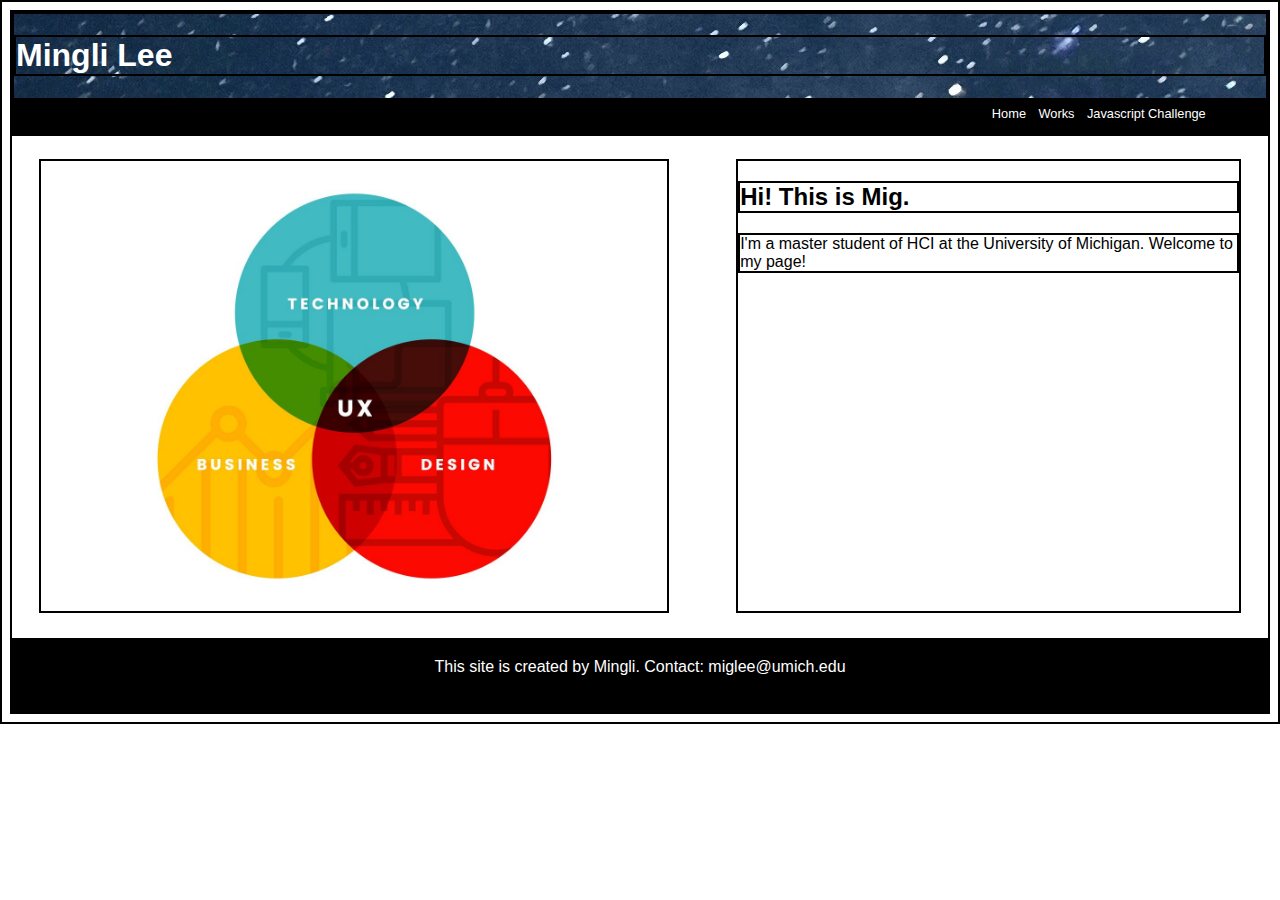
==== index.html @ 3df78585 "first commit" ====
<!DOCTYPE html>
<html lang="en">
<head>
<title>Mingli</title>
<link rel="stylesheet" href="style.css">
</head>
<body>

<header>
	<h1>Mingli Lee</h1>
</header>

<nav>
	<ul>
		<li><a href="index.html">Home</a></li>
		<li><a href="works.html">Works</a></li>
		<li><a href="js.html">Javascript Challenge</a></li>
		<li><a href="about.html"></a>About</li>
	</ul>
</nav>

<div class="container">
	<div class="img" id="index-img">
	</div>

	<div class="content" id="home-content">
		<h2>Hi! This is Mig.</h2>
		<p>I'm a master student of HCI at the University of Michigan. Welcome to my page!</p>
	</div>
</div>

<footer>
	<p>This site is created by Mingli. Contact: miglee@umich.edu</p>
</footer>

</body>
</html>
---- style.css ----
* {
	border: 2px solid black;
　　-moz-box-sizing: border-box;
　　-webkit-box-sizing: border-box;
　　box-sizing: border-box;
	font-family: Verdana, Arial, sans-serif;
}

/*header*/

header {
	background-image: url(calwaen-liew-343557-unsplash.jpg);
	background-position: center;
	color:#ffffff;
	clear: :both;
}

/*nav*/
nav {
	clear:both;
}
nav ul {
    list-style-type: none;
    margin: 0;
    padding: 0;
/*    overflow: hidden;*/
    background-color: #000000;
    height:1.5em;
    text-align:right;
}

nav li {
/*    float: right;*/
    display: inline;
}

nav li a {
    color: white;
    text-align: center;
    text-decoration: none;
    font-size: 80%;
}

nav li a:hover {
    color: #afafaf;
}

/*footer*/

footer {
	background-color: #000000;
	height: 70px;
	clear:both;
}

footer p{
	color: #ffffff;
	float: center;
	font-size: 16px;
	text-align: center;
}


/*content*/

.img {
	margin:2%;
	display:inline;
	width: 50%;
	height: 50vh;
	float: left;
	background-size: contain;
	background-repeat: no-repeat;
	background-position: center;
}

.content {
	padding: :2%;
	margin:2%;
	height: 50vh;
	display:inline;
	width: 40%;
	float: right;
}

.content a {
	color:	#00BFFF;
}


#index-img {
	background-image: url(indeximage.jpg);

}

#works-img1 {
	background-image: url(find.jpg);


}

#works-img2 {
	background-image: url(gift.jpg);


}

#js-img1 {
	background-image: url(js.jpg);

}

#about-img1 {
	background-image: url(profile.jpg);

}
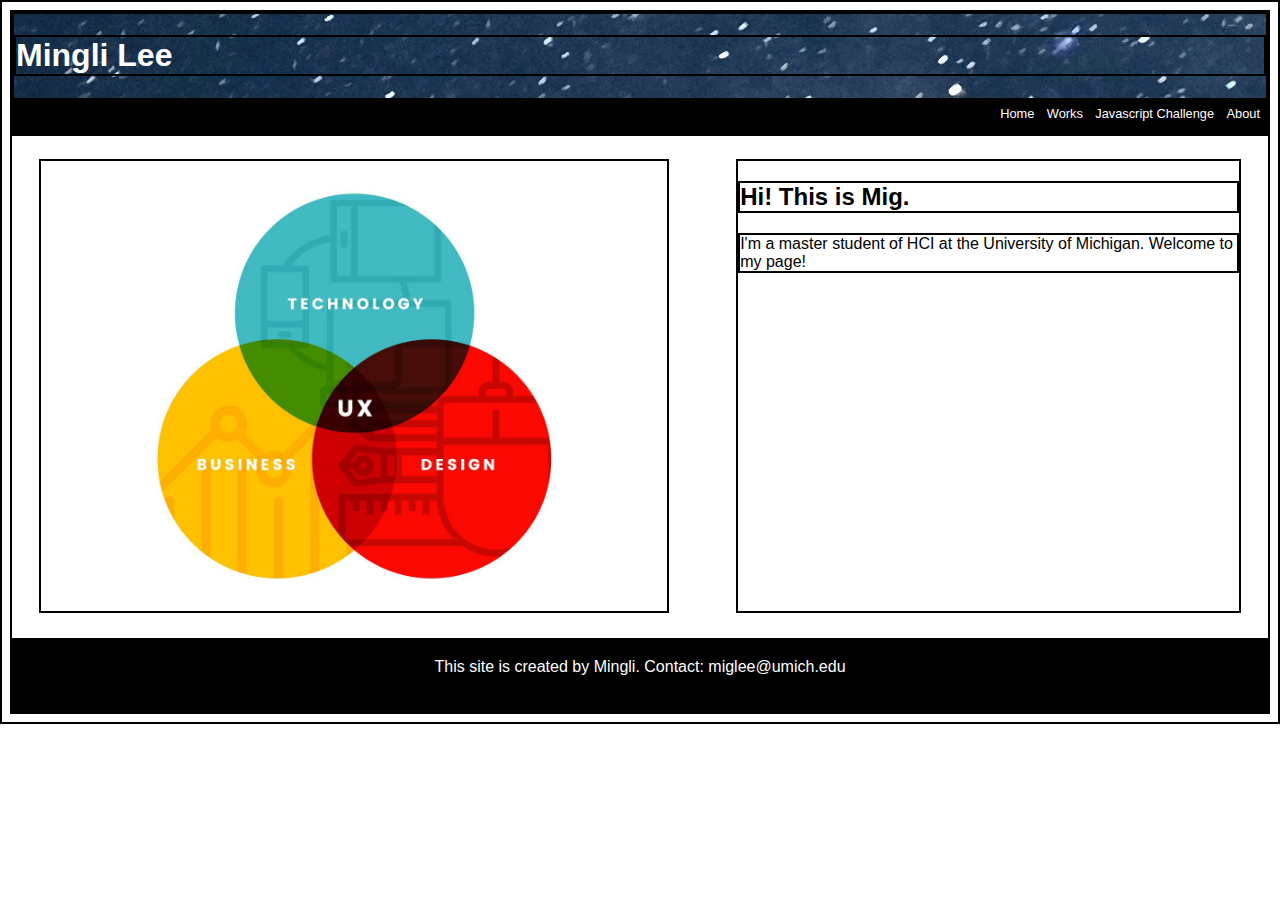
==== commit daeb1215: "fix" ====
--- a/index.html
+++ b/index.html
@@ -15,7 +15,7 @@
 		<li><a href="index.html">Home</a></li>
 		<li><a href="works.html">Works</a></li>
 		<li><a href="js.html">Javascript Challenge</a></li>
-		<li><a href="about.html"></a>About</li>
+		<li><a href="about.html">About</a></li>
 	</ul>
 </nav>
 
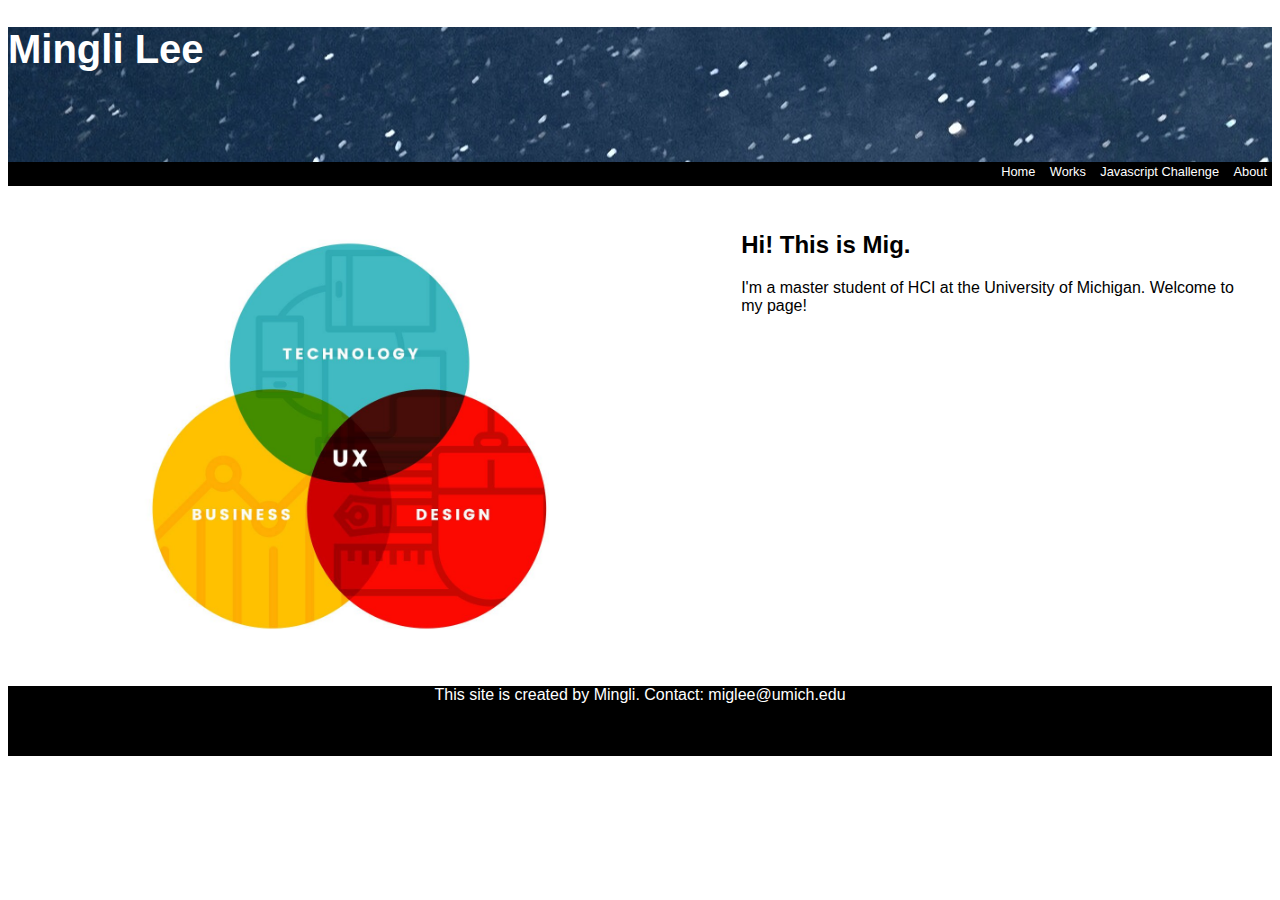
==== commit 8413b528: "responsive" ====
--- a/index.html
+++ b/index.html
@@ -3,6 +3,7 @@
 <head>
 <title>Mingli</title>
 <link rel="stylesheet" href="style.css">
+<meta name = ‘viewport’ content=‘width=device-width, initial-scale=1’>
 </head>
 <body>
 
--- a/style.css
+++ b/style.css
@@ -1,10 +1,16 @@
 * {
-	border: 2px solid black;
 　　-moz-box-sizing: border-box;
 　　-webkit-box-sizing: border-box;
 　　box-sizing: border-box;
 	font-family: Verdana, Arial, sans-serif;
 }
+
+
+/*test*/
+/*body{ background: green; }
+@media only screen and (max-width: 480px) {body{ background: yellow; }}
+*/
+
 
 /*header*/
 
@@ -13,6 +19,12 @@
 	background-position: center;
 	color:#ffffff;
 	clear: :both;
+	height:15vh;
+}
+
+header h1 {
+	font-size: 40px;
+
 }
 
 /*nav*/
@@ -32,6 +44,7 @@
 nav li {
 /*    float: right;*/
     display: inline;
+    margin: 0px 5px;
 }
 
 nav li a {
@@ -81,11 +94,13 @@
 	display:inline;
 	width: 40%;
 	float: right;
+
 }
 
 .content a {
 	color:	#00BFFF;
 }
+
 
 
 #index-img {
@@ -112,6 +127,14 @@
 
 #about-img1 {
 	background-image: url(profile.jpg);
-
 }
 
+@media only screen and (max-width: 480px) {
+.content {
+	clear:both;
+	width:80vw;
+}
+.img 	{clear:both;
+	width:80vw;
+;}
+}